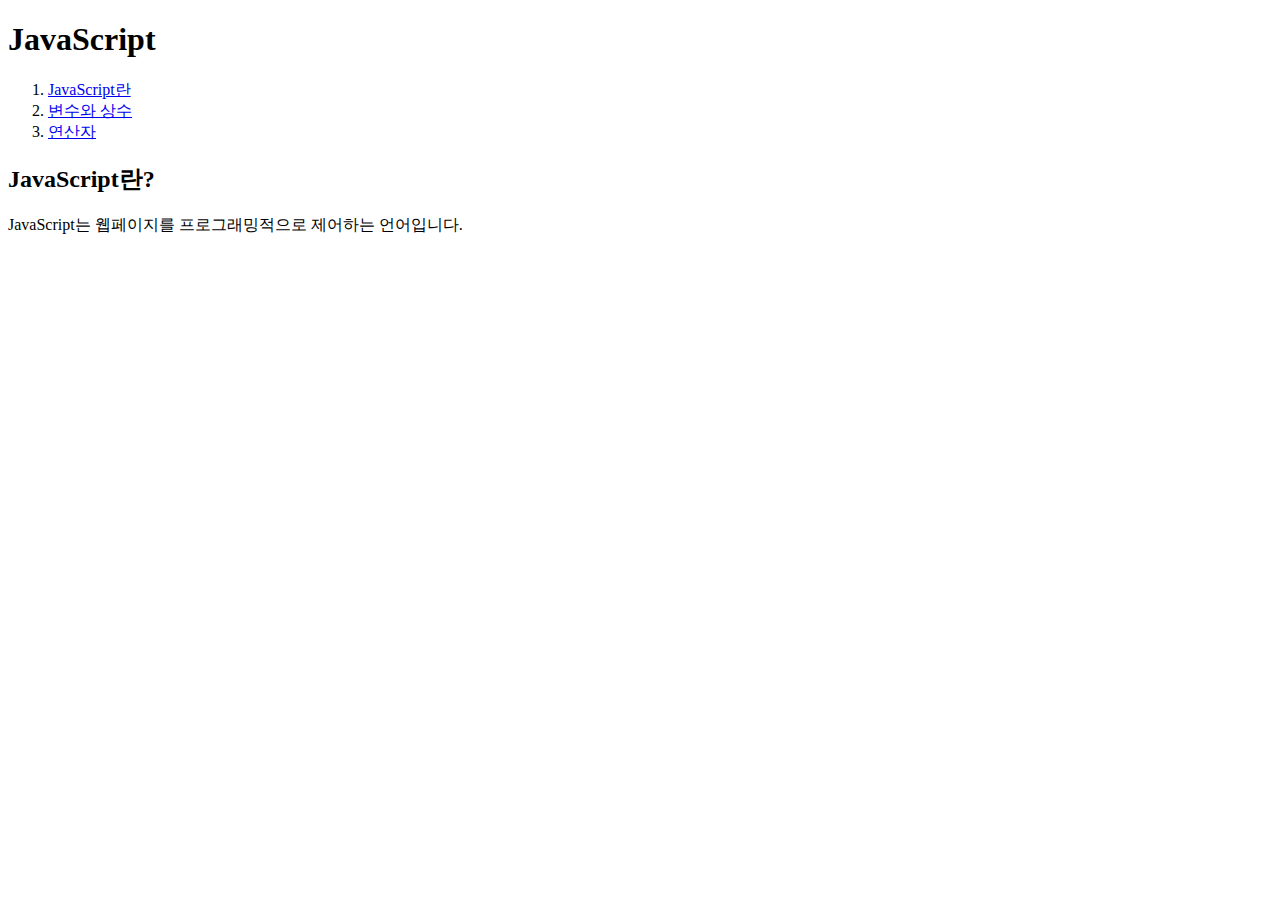
==== html/pr1.html @ 75eca44d "html 연습" ====
<!DOCTYPE html>
<html>
<head>
    <meta charset="utf-8">
    <title></title>

</head>
<body>
  <header>
    <h1>JavaScript</h1>
  </header>
  <nav>
      <ol>
        <li><a href = "file:///C:/Users/E470/Desktop/web/pr1.html">JavaScript란</a></li>
        <li><a href = "file:///C:/Users/E470/Desktop/web/pr2.html">변수와 상수</a></li>
        <li><a href = "file:///C:/Users/E470/Desktop/web/pr3.html">연산자</a></li>
      </ol>
  </nav>
<article>
    <h2>JavaScript란?</h2>
    JavaScript는 웹페이지를 프로그래밍적으로 제어하는 언어입니다.
</article>
      </body>
</html>
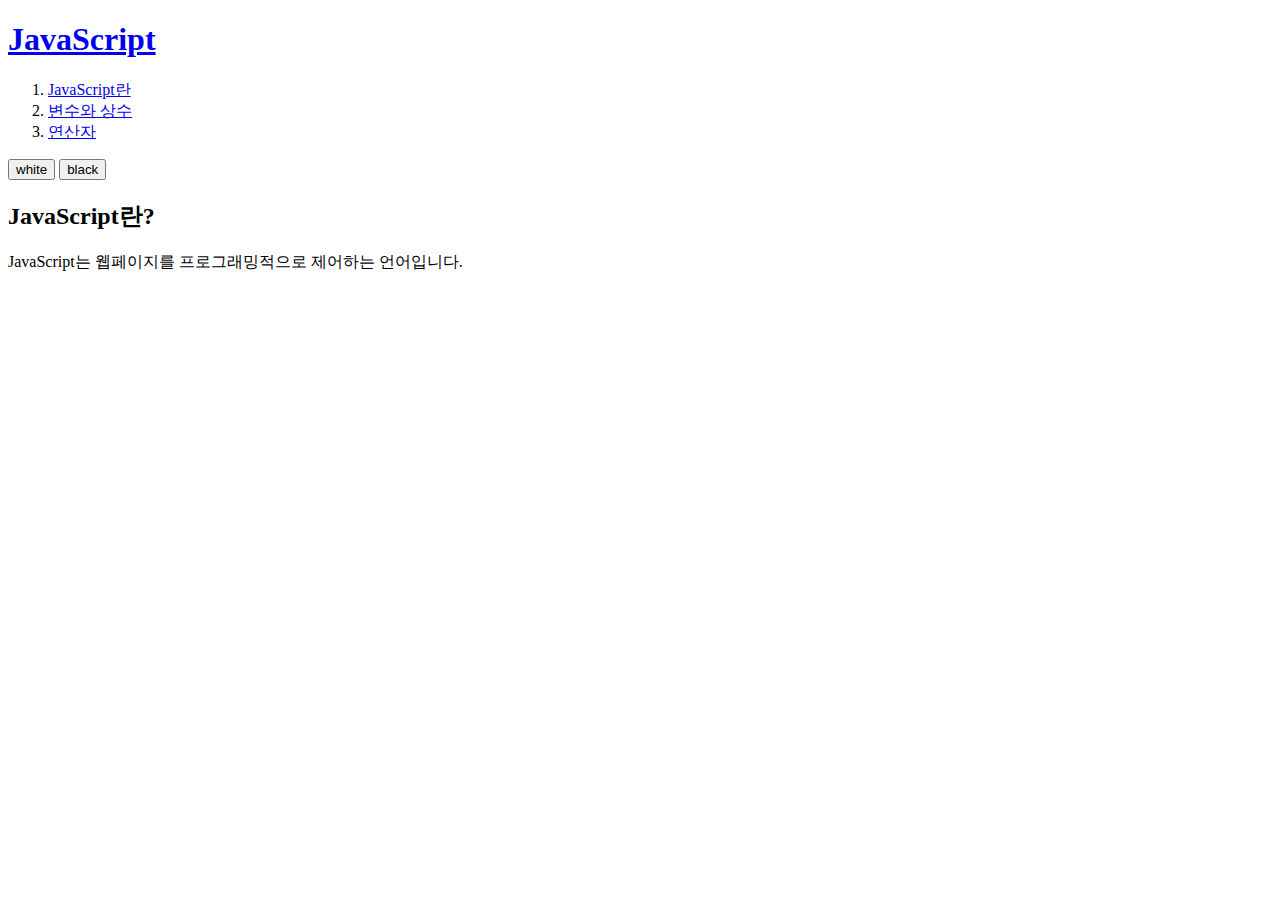
==== commit 900e8f03: "웹사이트1 (흑백버튼 구현)" ====
--- a/html/pr1.html
+++ b/html/pr1.html
@@ -3,19 +3,24 @@
 <head>
     <meta charset="utf-8">
     <title></title>
-
+      <link rel="stylesheet" type="text/css" href="http://localhost/web/style.css">
 </head>
-<body>
+<body id="target">
   <header>
-    <h1>JavaScript</h1>
+          <h1><a href = "http://localhost/web/html/index.html">JavaScript</a></h1>
   </header>
   <nav>
       <ol>
-        <li><a href = "file:///C:/Users/E470/Desktop/web/pr1.html">JavaScript란</a></li>
-        <li><a href = "file:///C:/Users/E470/Desktop/web/pr2.html">변수와 상수</a></li>
-        <li><a href = "file:///C:/Users/E470/Desktop/web/pr3.html">연산자</a></li>
+        <li><a href = "http://localhost/web/html/pr1.html">JavaScript란</a></li>
+        <li><a href = "http://localhost/web/html/pr2.html">변수와 상수</a></li>
+        <li><a href = "http://localhost/web/html/pr3.html">연산자</a></li>
       </ol>
   </nav>
+  <div id="control">
+    <input type="button" value="white" onclick ="document.getElementById('target').className = 'white'"/>
+    <input type="button" value="black" onclick ="document.getElementById('target').className = 'black'"/>
+  </div>
+
 <article>
     <h2>JavaScript란?</h2>
     JavaScript는 웹페이지를 프로그래밍적으로 제어하는 언어입니다.
